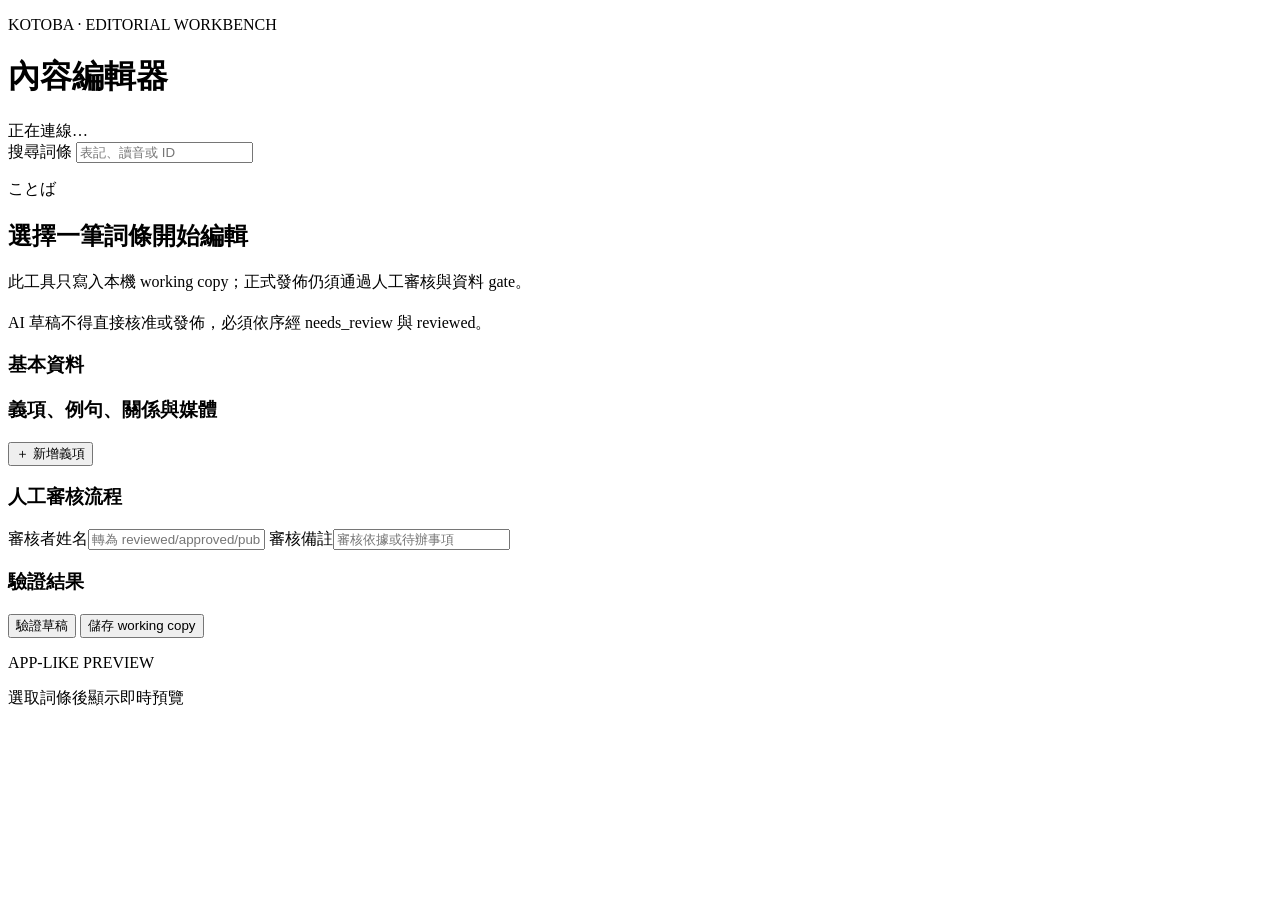
==== apps/content_editor/index.html @ 25700544 "feat: deliver Kotoba engineering MVP" ====
<!doctype html>
<html lang="zh-Hant">
<head>
  <meta charset="utf-8">
  <meta name="viewport" content="width=device-width, initial-scale=1">
  <title>Kotoba 內容編輯器</title>
  <link rel="stylesheet" href="/styles.css">
</head>
<body>
  <header class="topbar">
    <div>
      <p class="eyebrow">KOTOBA · EDITORIAL WORKBENCH</p>
      <h1>內容編輯器</h1>
    </div>
    <div id="connection" class="connection">正在連線…</div>
  </header>

  <main class="workspace">
    <aside class="entry-browser" aria-label="詞條清單">
      <label for="search">搜尋詞條</label>
      <input id="search" type="search" placeholder="表記、讀音或 ID" autocomplete="off">
      <p id="result-count" class="muted"></p>
      <div id="entry-list" class="entry-list"></div>
    </aside>

    <section class="editor-pane" aria-label="詞條編輯區">
      <div id="empty-state" class="empty-state">
        <span>ことば</span>
        <h2>選擇一筆詞條開始編輯</h2>
        <p>此工具只寫入本機 working copy；正式發佈仍須通過人工審核與資料 gate。</p>
      </div>
      <form id="entry-form" class="hidden">
        <div class="editor-heading">
          <div>
            <p id="entry-id" class="eyebrow"></p>
            <h2 id="entry-title"></h2>
          </div>
          <span id="status-badge" class="status-badge"></span>
        </div>

        <div id="ai-warning" class="notice hidden">AI 草稿不得直接核准或發佈，必須依序經 needs_review 與 reviewed。</div>
        <section class="panel">
          <h3>基本資料</h3>
          <div id="basic-fields" class="field-grid"></div>
        </section>
        <section id="forms-section" class="panel"></section>
        <section id="readings-section" class="panel"></section>
        <section class="panel">
          <div class="section-heading"><h3>義項、例句、關係與媒體</h3><button id="add-sense" type="button" class="secondary">＋ 新增義項</button></div>
          <div id="senses"></div>
        </section>
        <section class="panel workflow-panel">
          <h3>人工審核流程</h3>
          <div class="field-grid">
            <label>審核者姓名<input id="reviewer" autocomplete="name" placeholder="轉為 reviewed/approved/published 時必填"></label>
            <label>審核備註<input id="review-notes" placeholder="審核依據或待辦事項"></label>
          </div>
          <div id="transition-buttons" class="button-row"></div>
        </section>
        <section id="issues-panel" class="panel issues hidden" aria-live="polite">
          <h3>驗證結果</h3>
          <ul id="issues"></ul>
        </section>
        <div class="sticky-actions">
          <span id="save-state" class="muted" aria-live="polite"></span>
          <button id="validate" type="button" class="secondary">驗證草稿</button>
          <button id="save" type="submit">儲存 working copy</button>
        </div>
      </form>
    </section>

    <aside class="preview-pane" aria-label="App 預覽">
      <p class="eyebrow">APP-LIKE PREVIEW</p>
      <div id="preview" class="phone-card">
        <p class="muted">選取詞條後顯示即時預覽</p>
      </div>
    </aside>
  </main>
  <div id="toast" class="toast hidden" role="status"></div>
  <script src="/app.js"></script>
</body>
</html>
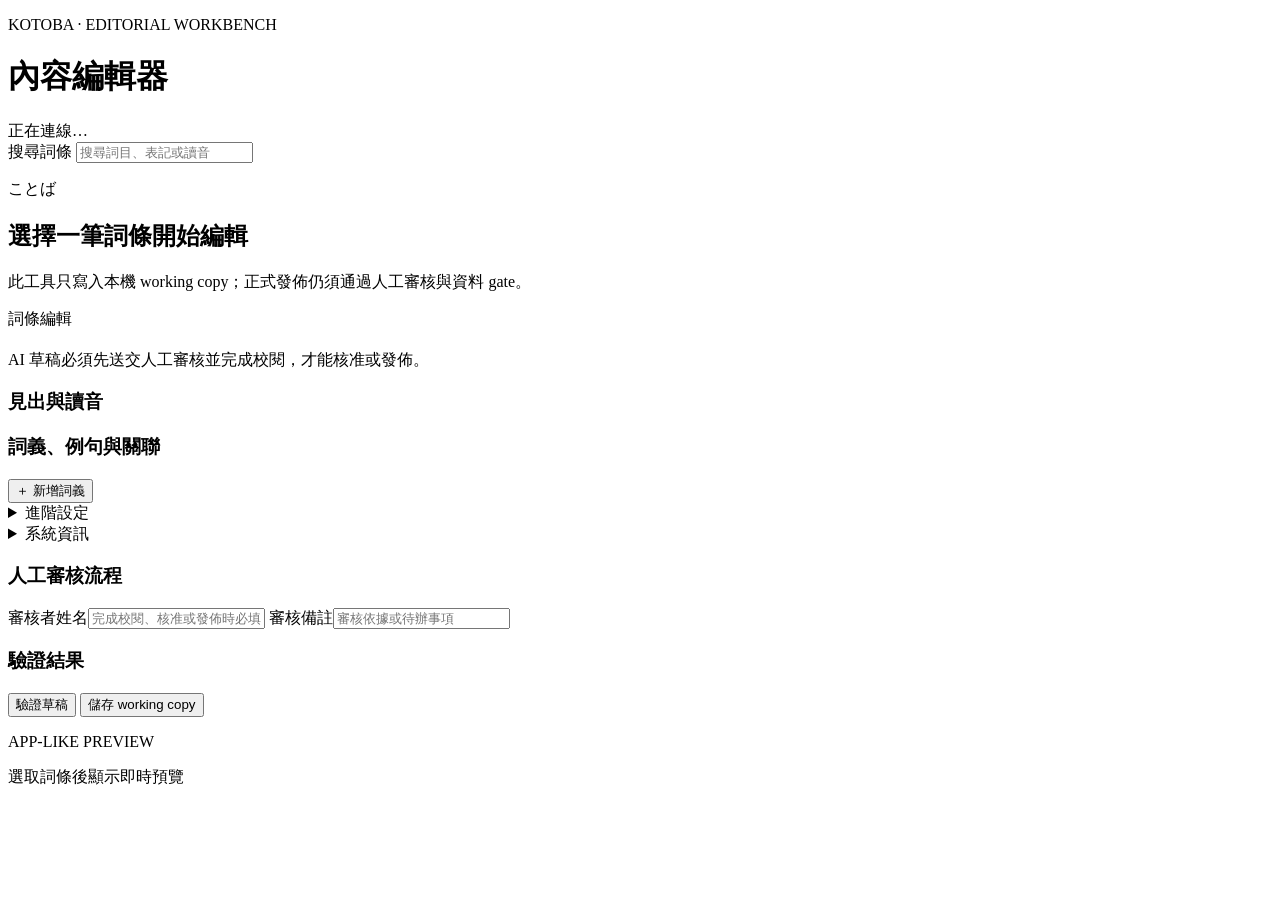
==== commit 1417756b: "fix: simplify editorial workflow" ====
--- a/apps/content_editor/index.html
+++ b/apps/content_editor/index.html
@@ -18,7 +18,7 @@
   <main class="workspace">
     <aside class="entry-browser" aria-label="詞條清單">
       <label for="search">搜尋詞條</label>
-      <input id="search" type="search" placeholder="表記、讀音或 ID" autocomplete="off">
+      <input id="search" type="search" placeholder="搜尋詞目、表記或讀音" autocomplete="off">
       <p id="result-count" class="muted"></p>
       <div id="entry-list" class="entry-list"></div>
     </aside>
@@ -32,33 +32,44 @@
       <form id="entry-form" class="hidden">
         <div class="editor-heading">
           <div>
-            <p id="entry-id" class="eyebrow"></p>
+            <p class="eyebrow">詞條編輯</p>
             <h2 id="entry-title"></h2>
           </div>
           <span id="status-badge" class="status-badge"></span>
         </div>
 
-        <div id="ai-warning" class="notice hidden">AI 草稿不得直接核准或發佈，必須依序經 needs_review 與 reviewed。</div>
+        <div id="ai-warning" class="notice hidden">AI 草稿必須先送交人工審核並完成校閱，才能核准或發佈。</div>
+        <section class="panel primary-panel">
+          <h3>見出與讀音</h3>
+          <div id="basic-fields" class="field-grid"></div>
+          <div id="parts-section" class="editor-subsection"></div>
+          <div id="forms-section" class="editor-subsection"></div>
+          <div id="readings-section" class="editor-subsection"></div>
+        </section>
         <section class="panel">
-          <h3>基本資料</h3>
-          <div id="basic-fields" class="field-grid"></div>
-        </section>
-        <section id="forms-section" class="panel"></section>
-        <section id="readings-section" class="panel"></section>
-        <section class="panel">
-          <div class="section-heading"><h3>義項、例句、關係與媒體</h3><button id="add-sense" type="button" class="secondary">＋ 新增義項</button></div>
+          <div class="section-heading"><h3>詞義、例句與關聯</h3><button id="add-sense" type="button" class="secondary">＋ 新增詞義</button></div>
           <div id="senses"></div>
         </section>
+        <details id="advanced-panel" class="panel disclosure">
+          <summary>進階設定</summary>
+          <p class="muted">出典與編輯優先度等欄位只在需要時調整；技術識別碼由系統管理。</p>
+          <div id="advanced-fields"></div>
+        </details>
+        <details id="system-panel" class="panel disclosure">
+          <summary>系統資訊</summary>
+          <p class="muted">以下資訊僅供查核與複製，不會由一般表單修改。</p>
+          <div id="system-info"></div>
+        </details>
         <section class="panel workflow-panel">
           <h3>人工審核流程</h3>
           <div class="field-grid">
-            <label>審核者姓名<input id="reviewer" autocomplete="name" placeholder="轉為 reviewed/approved/published 時必填"></label>
+            <label id="reviewer-label">審核者姓名<input id="reviewer" autocomplete="name" placeholder="完成校閱、核准或發佈時必填"></label>
             <label>審核備註<input id="review-notes" placeholder="審核依據或待辦事項"></label>
           </div>
           <div id="transition-buttons" class="button-row"></div>
         </section>
         <section id="issues-panel" class="panel issues hidden" aria-live="polite">
-          <h3>驗證結果</h3>
+          <div class="section-heading"><h3>驗證結果</h3><span id="issue-summary" class="muted"></span></div>
           <ul id="issues"></ul>
         </section>
         <div class="sticky-actions">
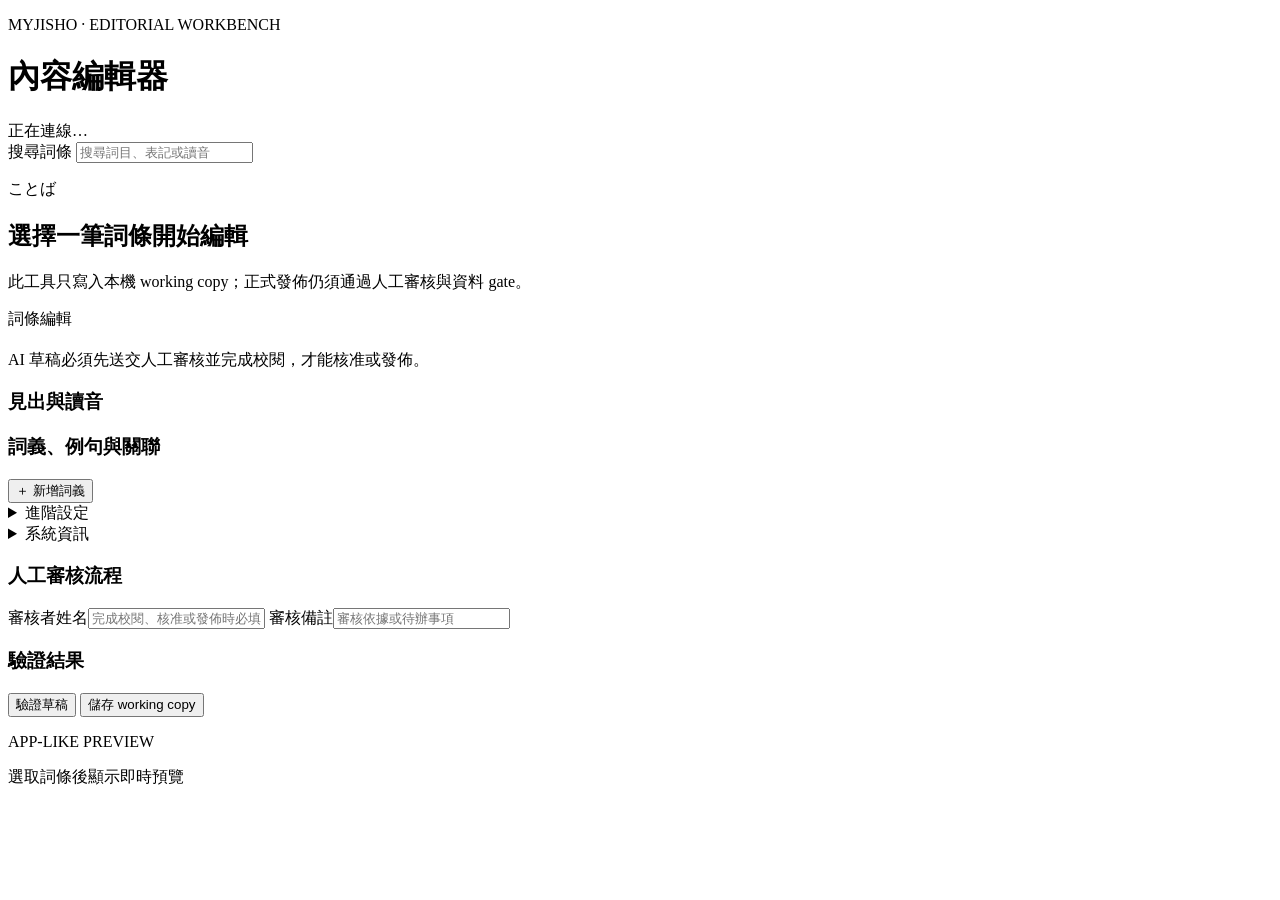
==== commit c0335728: "feat: publish myJisho self-hosted dictionary" ====
--- a/apps/content_editor/index.html
+++ b/apps/content_editor/index.html
@@ -3,13 +3,13 @@
 <head>
   <meta charset="utf-8">
   <meta name="viewport" content="width=device-width, initial-scale=1">
-  <title>Kotoba 內容編輯器</title>
+  <title>myJisho 內容編輯器</title>
   <link rel="stylesheet" href="/styles.css">
 </head>
 <body>
   <header class="topbar">
     <div>
-      <p class="eyebrow">KOTOBA · EDITORIAL WORKBENCH</p>
+      <p class="eyebrow">MYJISHO · EDITORIAL WORKBENCH</p>
       <h1>內容編輯器</h1>
     </div>
     <div id="connection" class="connection">正在連線…</div>
